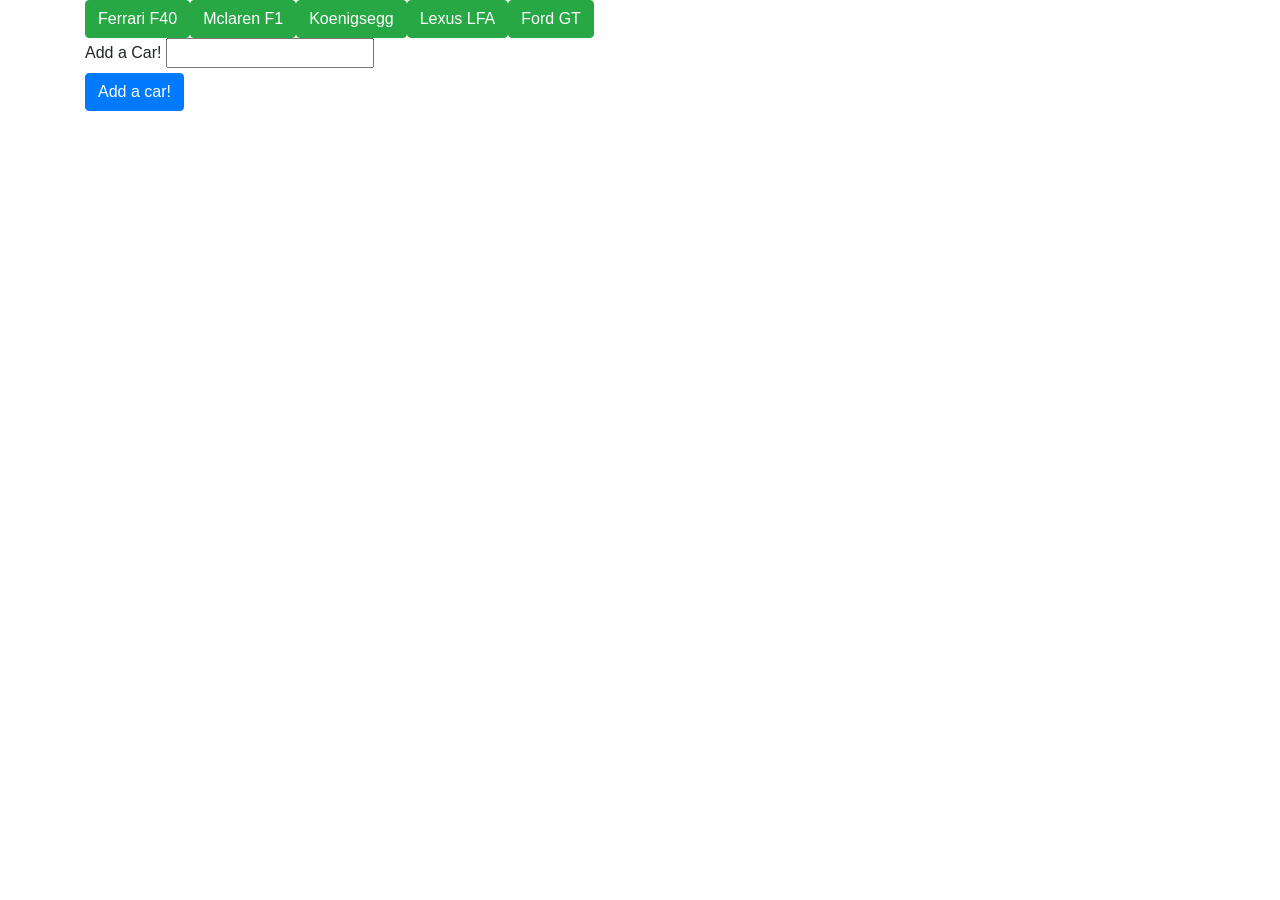
==== index.html @ 76b035e5 "renamed html file to index" ====
<!DOCTYPE html>
<html lang="en">

<head>
    <meta charset="utf-8">
    <title>GifTastic</title>
    <link rel="stylesheet" type="text/css" href="assets/css/style.css">
    <link rel="stylesheet" href="https://stackpath.bootstrapcdn.com/bootstrap/4.3.1/css/bootstrap.min.css"
        integrity="sha384-ggOyR0iXCbMQv3Xipma34MD+dH/1fQ784/j6cY/iJTQUOhcWr7x9JvoRxT2MZw1T" crossorigin="anonymous">
</head>

<body>

    <div class="container">
        <div class="row">
            <div class="col-md-12">
                <div id="cars-view"></div>

                <form id="car-form">
                    <label for="car-input">Add a Car!</label>
                    <input type="text" id="car-input"><br>

                    <input class="btn btn-primary" id="add-car" type="submit" value="Add a car!">

                </form>

            </div>
        </div>
        <div class="row">
            <div class="col-md-8">
                <div id="gifs-appear-here">
                </div>
            </div>
        </div>

        <script src="https://cdnjs.cloudflare.com/ajax/libs/jquery/3.2.1/jquery.min.js"></script>
        <script type="text/javascript">

            var cars = ["Ferrari F40", "Mclaren F1", "Koenigsegg", "Lexus LFA", "Ford GT"];

            function renderButtons() {

                $("#cars-view").empty();

                for (var i = 0; i < cars.length; i++) {

                    var a = $("<button>");

                    a.addClass("btn btn-success");

                    a.addClass("car");

                    a.attr("data-car", cars[i]);

                    a.text(cars[i]);

                    $("#cars-view").append(a);
                }
                $("button").on("click", function () {

                    var car = $(this).attr("data-car");

                    var queryURL = "https://api.giphy.com/v1/gifs/search?q=" +
                        car + "&api_key=eUvmFhuyCOFmLb8fl2Og9K8sTI2XlH2f&limit=10&offset=0&rating=G&lang=en";

                    $.ajax({
                        url: queryURL,
                        method: "GET"
                    })

                        .then(function (response) {

                            var results = response.data;

                            for (var i = 0; i < results.length; i++) {

                                if (results[i].rating !== "r" && results[i].rating !== "pg-13") {

                                    var gifDiv = $("<div>");

                                    var rating = results[i].rating;

                                    var p = $("<p>").text("Rating: " + rating);

                                    var carImage = $('<img class= "gif" src= "' + results[i].images.fixed_height_still.url + '" data-still="' + results[i].images.fixed_height_still.url + '" data-animate="' + results[i].images.fixed_height.url + '" data-state="still">');

                                    gifDiv.append(p);
                                    gifDiv.append(carImage);

                                    $("#gifs-appear-here").prepend(gifDiv);
                                }
                            }

                            $(".gif").on("click", function () {

                                var state = $(this).attr("data-state");

                                if (state === "still") {
                                    $(this).attr("src", $(this).attr("data-animate"));
                                    $(this).attr("data-state", "animate");
                                } else {
                                    $(this).attr("src", $(this).attr("data-still"));
                                    $(this).attr("data-state", "still");
                                }
                            });
                        });
                });
            }

            $("#add-car").on("click", function (event) {

                event.preventDefault();

                var car = $("#car-input").val().trim();

                cars.push(car);

                renderButtons();
            });

            renderButtons();

        </script>
    </div>
</body>

</html>
---- assets/css/style.css ----
.gif {
    padding: 10px 0px 10px 0px;
}
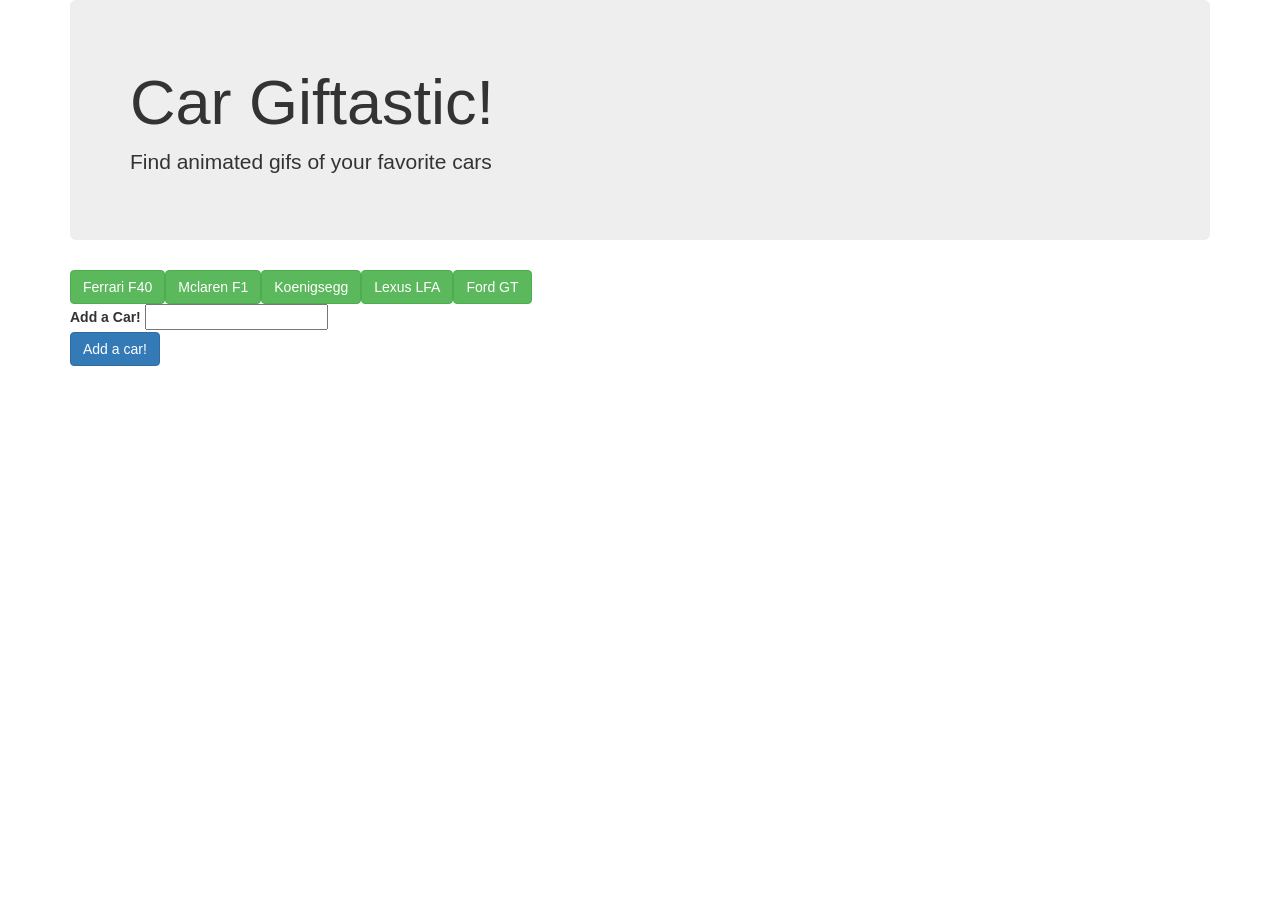
==== commit 8bebefb2: "updated app" ====
--- a/index.html
+++ b/index.html
@@ -5,15 +5,22 @@
     <meta charset="utf-8">
     <title>GifTastic</title>
     <link rel="stylesheet" type="text/css" href="assets/css/style.css">
-    <link rel="stylesheet" href="https://stackpath.bootstrapcdn.com/bootstrap/4.3.1/css/bootstrap.min.css"
-        integrity="sha384-ggOyR0iXCbMQv3Xipma34MD+dH/1fQ784/j6cY/iJTQUOhcWr7x9JvoRxT2MZw1T" crossorigin="anonymous">
+    <link rel="stylesheet" href="https://stackpath.bootstrapcdn.com/bootstrap/3.4.1/css/bootstrap.min.css"
+        integrity="sha384-HSMxcRTRxnN+Bdg0JdbxYKrThecOKuH5zCYotlSAcp1+c8xmyTe9GYg1l9a69psu" crossorigin="anonymous">
+
 </head>
 
 <body>
 
     <div class="container">
+
+        <div class="jumbotron">
+            <h1>Car Giftastic!</h1>
+            <p>Find animated gifs of your favorite cars</p>
+        </div>
+
         <div class="row">
-            <div class="col-md-12">
+            <div class="col-sm-6 col-md-12">
                 <div id="cars-view"></div>
 
                 <form id="car-form">
@@ -26,102 +33,103 @@
 
             </div>
         </div>
-        <div class="row">
-            <div class="col-md-8">
-                <div id="gifs-appear-here">
-                </div>
-            </div>
+        <div id="gifs-appear-here" class="row">
+
         </div>
 
-        <script src="https://cdnjs.cloudflare.com/ajax/libs/jquery/3.2.1/jquery.min.js"></script>
-        <script type="text/javascript">
+    </div>
 
-            var cars = ["Ferrari F40", "Mclaren F1", "Koenigsegg", "Lexus LFA", "Ford GT"];
+    <script src="https://cdnjs.cloudflare.com/ajax/libs/jquery/3.2.1/jquery.min.js"></script>
+    <script type="text/javascript">
 
-            function renderButtons() {
+        var cars = ["Ferrari F40", "Mclaren F1", "Koenigsegg", "Lexus LFA", "Ford GT"];
 
-                $("#cars-view").empty();
+        function renderButtons() {
 
-                for (var i = 0; i < cars.length; i++) {
+            $("#cars-view").empty();
 
-                    var a = $("<button>");
+            for (var i = 0; i < cars.length; i++) {
 
-                    a.addClass("btn btn-success");
+                var a = $("<button>");
 
-                    a.addClass("car");
+                a.addClass("btn btn-success");
 
-                    a.attr("data-car", cars[i]);
+                a.addClass("car");
 
-                    a.text(cars[i]);
+                a.attr("data-car", cars[i]);
 
-                    $("#cars-view").append(a);
-                }
-                $("button").on("click", function () {
+                a.text(cars[i]);
 
-                    var car = $(this).attr("data-car");
+                $("#cars-view").append(a);
+            }
+            $("button").on("click", function () {
 
-                    var queryURL = "https://api.giphy.com/v1/gifs/search?q=" +
-                        car + "&api_key=eUvmFhuyCOFmLb8fl2Og9K8sTI2XlH2f&limit=10&offset=0&rating=G&lang=en";
+                $("#gifs-appear-here").empty();
 
-                    $.ajax({
-                        url: queryURL,
-                        method: "GET"
-                    })
+                var car = $(this).attr("data-car");
 
-                        .then(function (response) {
+                var queryURL = "https://api.giphy.com/v1/gifs/search?q=" +
+                    car + "&api_key=eUvmFhuyCOFmLb8fl2Og9K8sTI2XlH2f&limit=10&offset=0&rating=G&lang=en";
 
-                            var results = response.data;
+                $.ajax({
+                    url: queryURL,
+                    method: "GET"
+                })
 
-                            for (var i = 0; i < results.length; i++) {
+                    .then(function (response) {
 
-                                if (results[i].rating !== "r" && results[i].rating !== "pg-13") {
+                        var results = response.data;
 
-                                    var gifDiv = $("<div>");
+                        for (var i = 0; i < results.length; i++) {
 
-                                    var rating = results[i].rating;
+                            if (results[i].rating !== "r" && results[i].rating !== "pg-13") {
 
-                                    var p = $("<p>").text("Rating: " + rating);
+                                var gifDiv = $("<div class='col-md-12'>");
 
-                                    var carImage = $('<img class= "gif" src= "' + results[i].images.fixed_height_still.url + '" data-still="' + results[i].images.fixed_height_still.url + '" data-animate="' + results[i].images.fixed_height.url + '" data-state="still">');
+                                var rating = results[i].rating;
 
-                                    gifDiv.append(p);
-                                    gifDiv.append(carImage);
+                                var p = $("<p>").text("Rating: " + rating);
 
-                                    $("#gifs-appear-here").prepend(gifDiv);
-                                }
+                                var carImage = $('<img class= "gif" src= "' + results[i].images.fixed_height_still.url + '" data-still="' + results[i].images.fixed_height_still.url + '" data-animate="' + results[i].images.fixed_height.url + '" data-state="still">');
+
+                                gifDiv.append(p);
+                                gifDiv.append(carImage);
+
+                                $("#gifs-appear-here").prepend(gifDiv);
                             }
+                        }
 
-                            $(".gif").on("click", function () {
+                        $(".gif").on("click", function () {
 
-                                var state = $(this).attr("data-state");
+                            var state = $(this).attr("data-state");
 
-                                if (state === "still") {
-                                    $(this).attr("src", $(this).attr("data-animate"));
-                                    $(this).attr("data-state", "animate");
-                                } else {
-                                    $(this).attr("src", $(this).attr("data-still"));
-                                    $(this).attr("data-state", "still");
-                                }
-                            });
+                            if (state === "still") {
+                                $(this).attr("src", $(this).attr("data-animate"));
+                                $(this).attr("data-state", "animate");
+                            } else {
+                                $(this).attr("src", $(this).attr("data-still"));
+                                $(this).attr("data-state", "still");
+                            }
                         });
-                });
-            }
+                    });
+            });
+        }
 
-            $("#add-car").on("click", function (event) {
+        $("#add-car").on("click", function (event) {
 
-                event.preventDefault();
+            event.preventDefault();
 
-                var car = $("#car-input").val().trim();
+            var car = $("#car-input").val().trim();
 
-                cars.push(car);
-
-                renderButtons();
-            });
+            cars.push(car);
 
             renderButtons();
+        });
 
-        </script>
-    </div>
+        renderButtons();
+
+    </script>
+
 </body>
 
 </html>
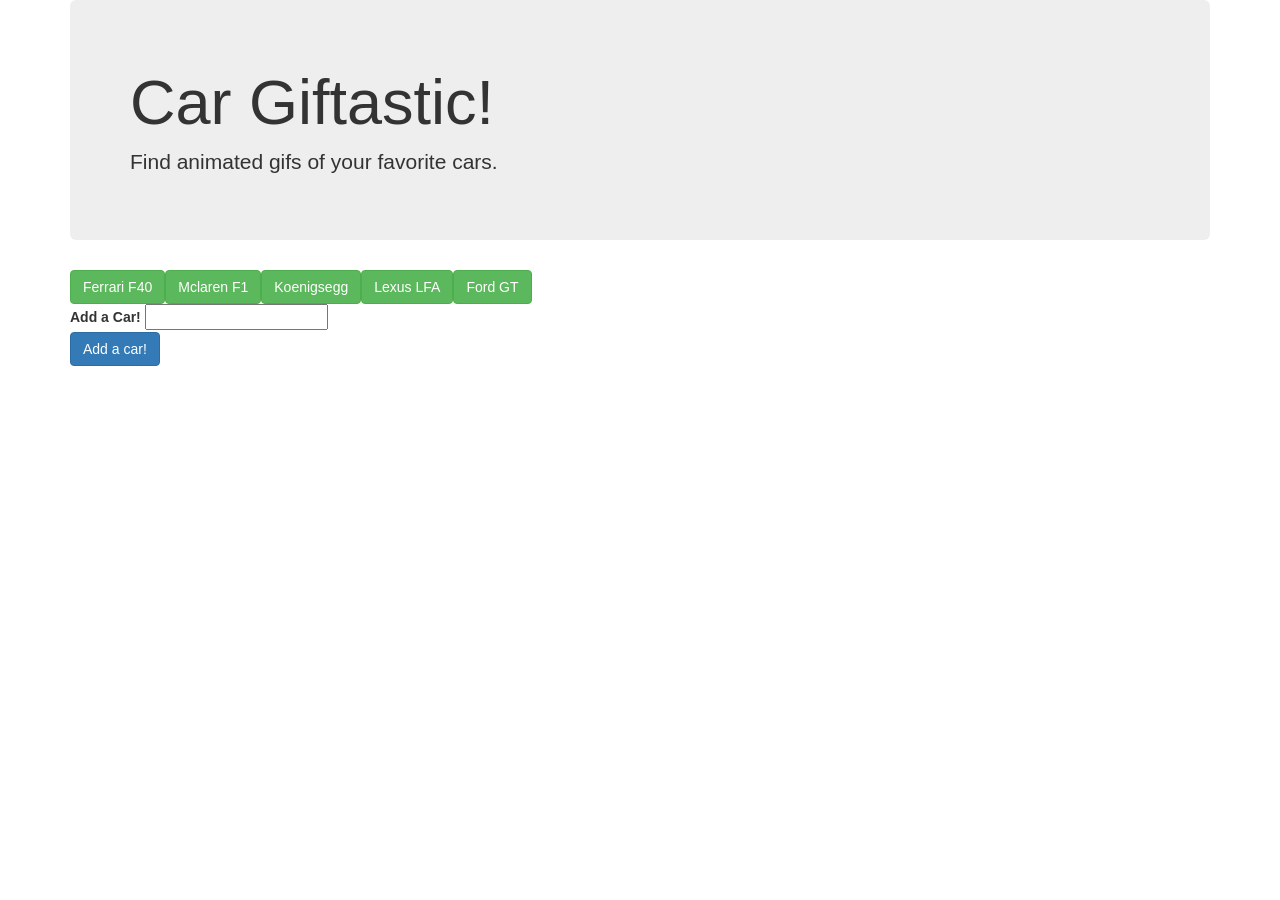
==== commit 586622f9: "minor update" ====
--- a/index.html
+++ b/index.html
@@ -16,7 +16,7 @@
 
         <div class="jumbotron">
             <h1>Car Giftastic!</h1>
-            <p>Find animated gifs of your favorite cars</p>
+            <p>Find animated gifs of your favorite cars.</p>
         </div>
 
         <div class="row">
